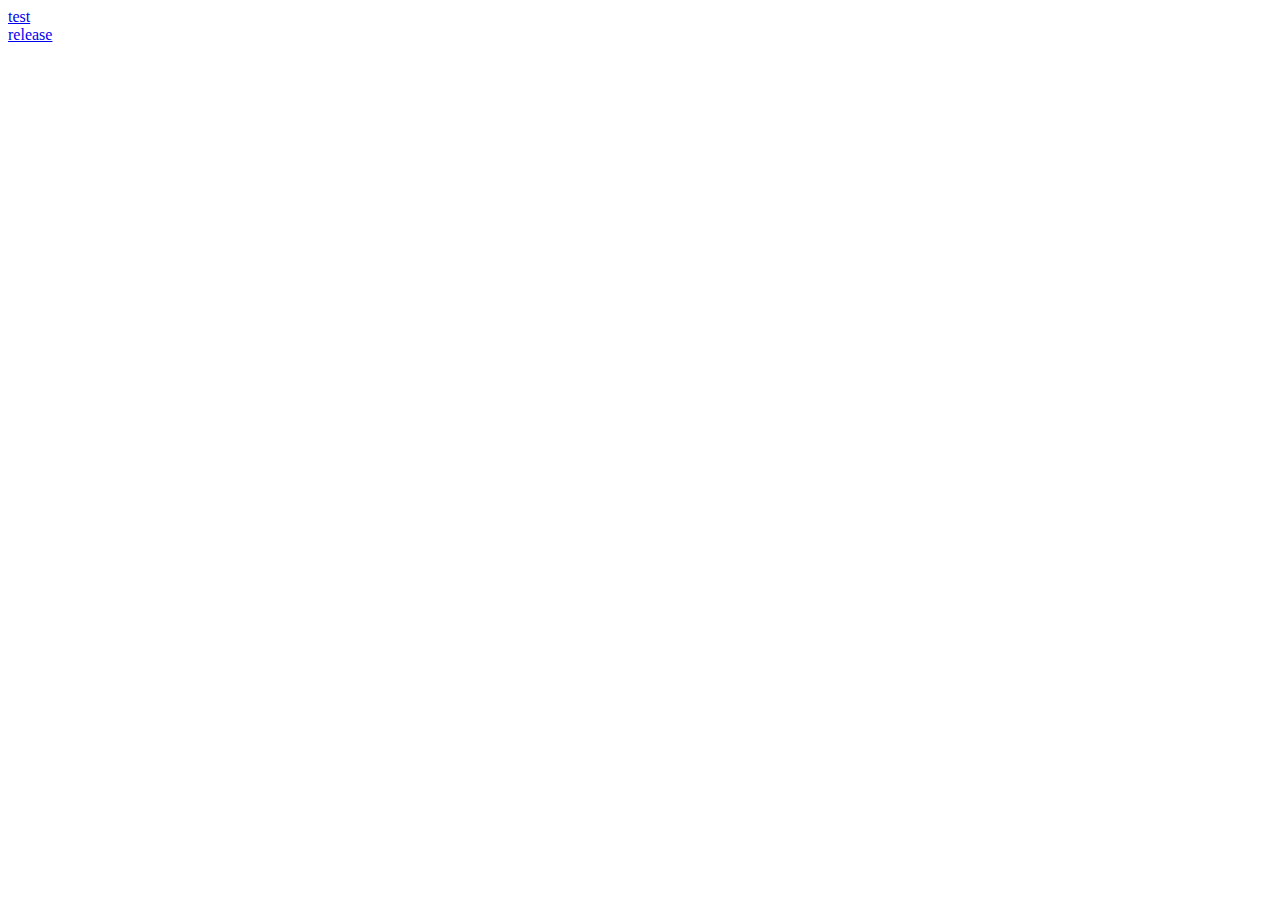
==== pages/pruebas.html @ 88cd0a7a "Update pruebas.html" ====
<!DOCTYPE html>
<html lang="es">
<head>
    <meta charset="UTF-8">
    <meta name="viewport" content="width=device-width, initial-scale=1.0">
    <title>HUB Servicios integrales</title>
    <link rel="stylesheet" href="https://cdn.jsdelivr.net/npm/bootstrap@4.5.3/dist/css/bootstrap.min.css" integrity="sha384-TX8t27EcRE3e/ihU7zmQxVncDAy5uIKz4rEkgIXeMed4M0jlfIDPvg6uqKI2xXr2" crossorigin="anonymous">
    <link rel="stylesheet" href="css/styles.css">
</head>
<body>
   <a href ="https://personaluat.page.link/MpoD43EedbzzQCXv9">test</a>
  <br>
   <a href ="https://mipersonal.personal.com.ar/recarga-mp/fail-operation?collection_id=null&collection_status=null&payment_id=null&status=null&external_reference=873ac763-7c2d-4ae9-8c19-abdd8ea2be93&payment_type=null&merchant_order_id=null&preference_id=1241976859-0ffd3867-2caf-44de-bab7-216a6cd67342&site_id=MLA&processing_mode=aggregator&merchant_account_id=null">release</a>

</body>
</html>
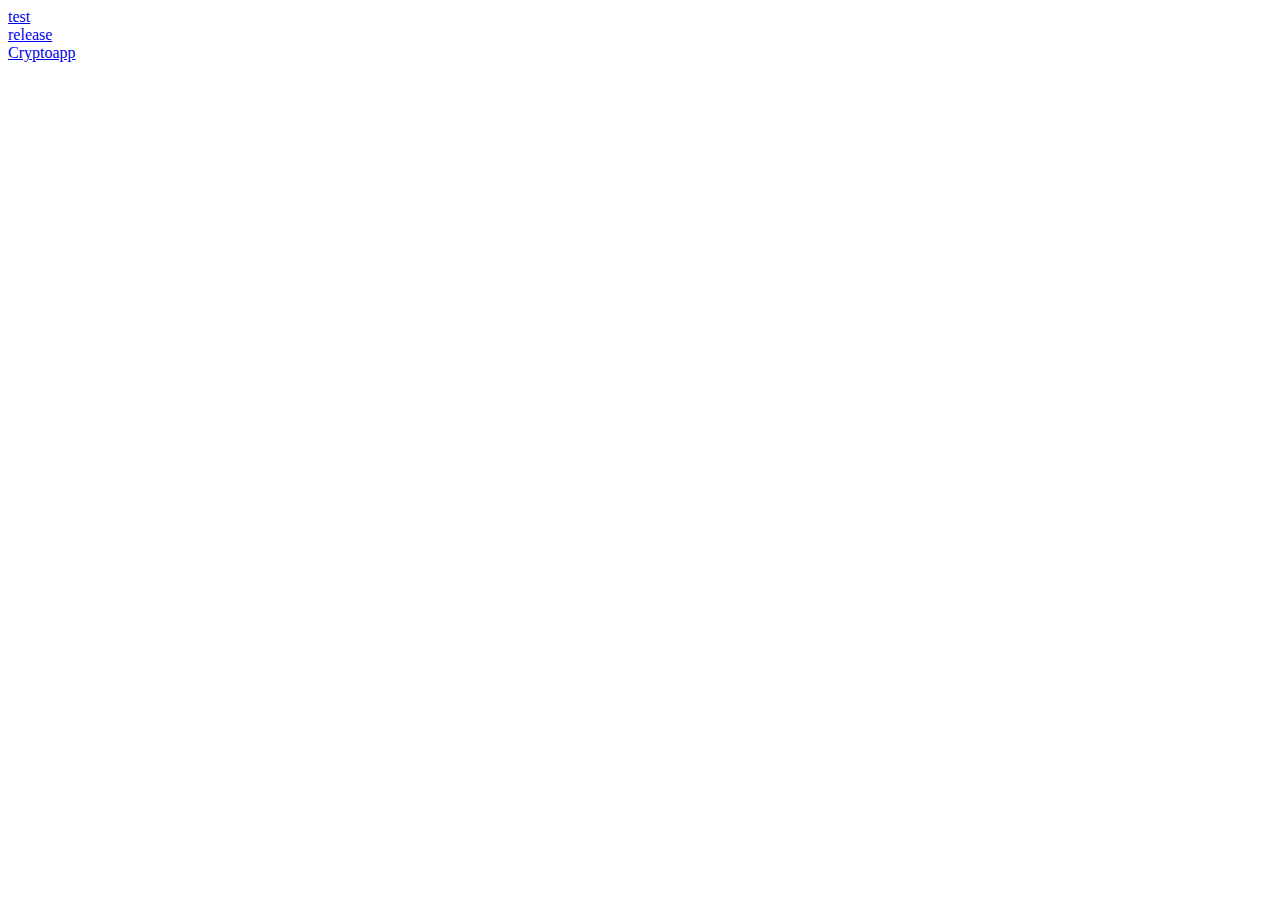
==== commit 982ed7ac: "Update pruebas.html" ====
--- a/pages/pruebas.html
+++ b/pages/pruebas.html
@@ -11,6 +11,7 @@
    <a href ="https://personaluat.page.link/MpoD43EedbzzQCXv9">test</a>
   <br>
    <a href ="https://mipersonal.personal.com.ar/recarga-mp/fail-operation?collection_id=null&collection_status=null&payment_id=null&status=null&external_reference=873ac763-7c2d-4ae9-8c19-abdd8ea2be93&payment_type=null&merchant_order_id=null&preference_id=1241976859-0ffd3867-2caf-44de-bab7-216a6cd67342&site_id=MLA&processing_mode=aggregator&merchant_account_id=null">release</a>
-
+    <br>
+    <a href ="https://criptoapp.com/">Cryptoapp</a>
 </body>
 </html>
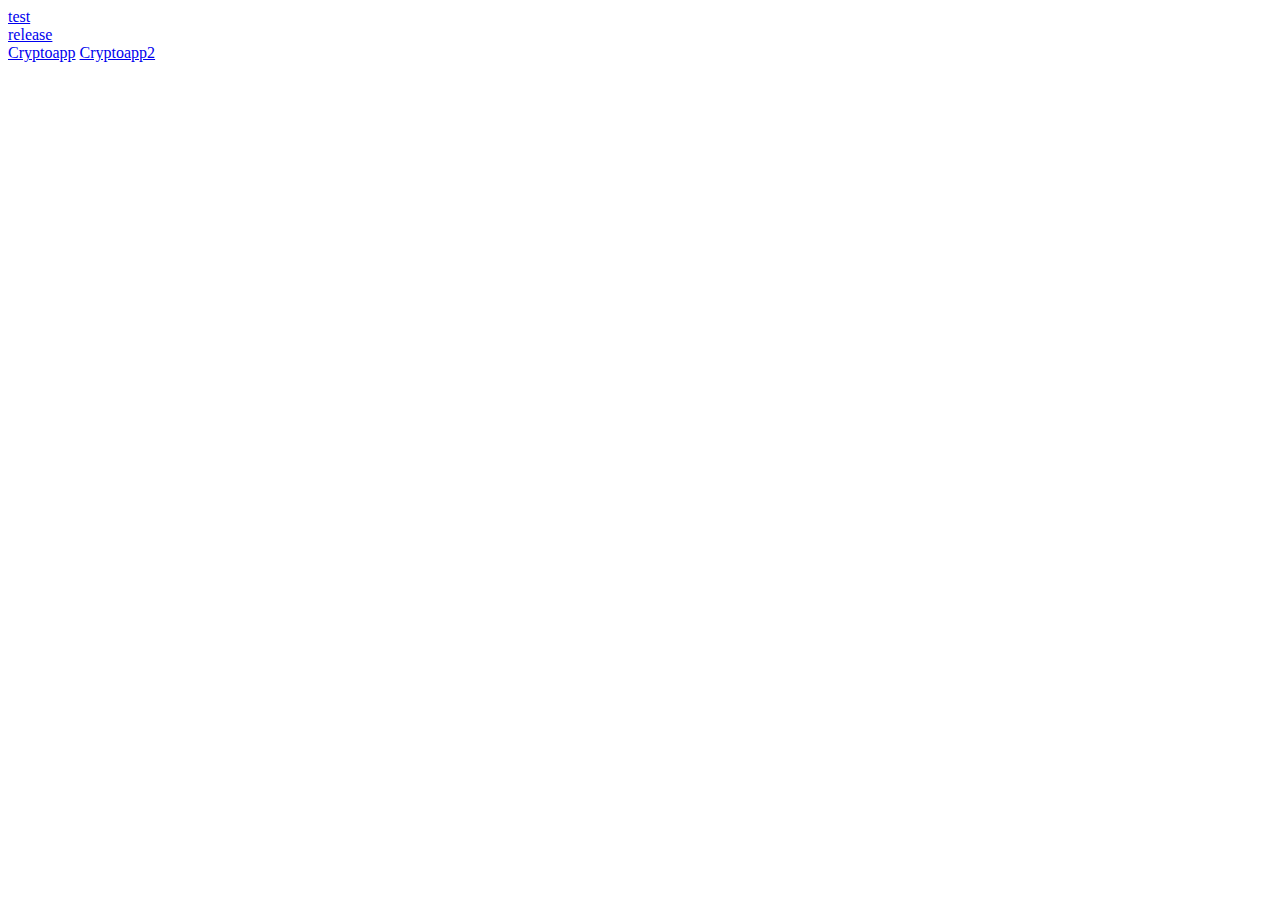
==== commit e92bcc18: "Update pruebas.html" ====
--- a/pages/pruebas.html
+++ b/pages/pruebas.html
@@ -13,5 +13,6 @@
    <a href ="https://mipersonal.personal.com.ar/recarga-mp/fail-operation?collection_id=null&collection_status=null&payment_id=null&status=null&external_reference=873ac763-7c2d-4ae9-8c19-abdd8ea2be93&payment_type=null&merchant_order_id=null&preference_id=1241976859-0ffd3867-2caf-44de-bab7-216a6cd67342&site_id=MLA&processing_mode=aggregator&merchant_account_id=null">release</a>
     <br>
     <a href ="https://criptoapp.com/">Cryptoapp</a>
+    <a href ="https://criptopopo.com/">Cryptoapp2</a>
 </body>
 </html>
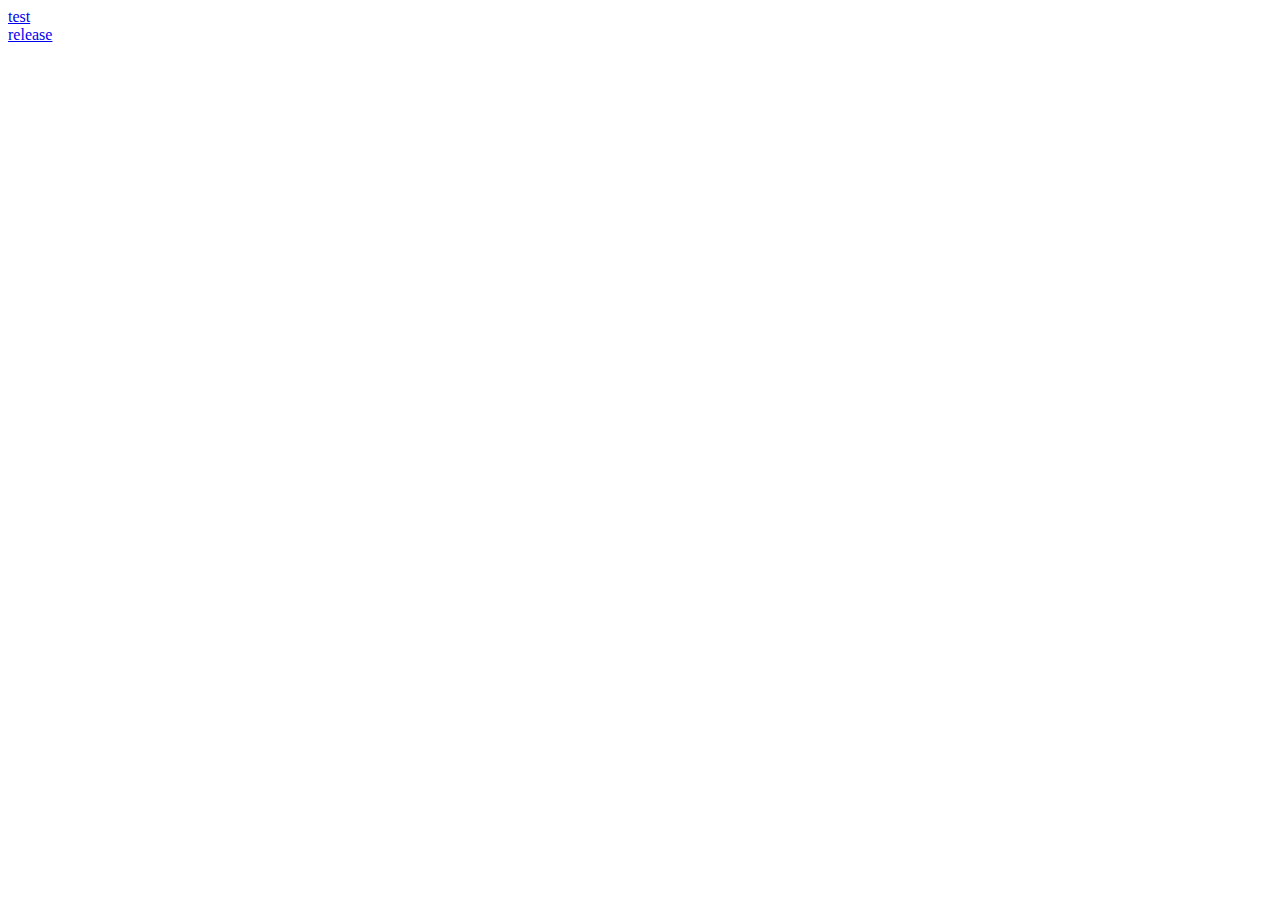
==== commit 60c01026: "Update pruebas.html" ====
--- a/pages/pruebas.html
+++ b/pages/pruebas.html
@@ -8,11 +8,11 @@
     <link rel="stylesheet" href="css/styles.css">
 </head>
 <body>
-   <a href ="https://personaluat.page.link/MpoD43EedbzzQCXv9">test</a>
+   <a href ="https://personaluat.page.link/TS6Zy1A4PnkxjZay7">test</a>
   <br>
    <a href ="https://mipersonal.personal.com.ar/recarga-mp/fail-operation?collection_id=null&collection_status=null&payment_id=null&status=null&external_reference=873ac763-7c2d-4ae9-8c19-abdd8ea2be93&payment_type=null&merchant_order_id=null&preference_id=1241976859-0ffd3867-2caf-44de-bab7-216a6cd67342&site_id=MLA&processing_mode=aggregator&merchant_account_id=null">release</a>
     <br>
-    <a href ="https://criptoapp.com/">Cryptoapp</a>
-    <a href ="https://criptopopo.com/">Cryptoapp2</a>
+    <!--a href ="https://criptoapp.com/">Cryptoapp</a>
+    <a href ="https://criptopopo.com/">Cryptoapp2</a-->
 </body>
 </html>
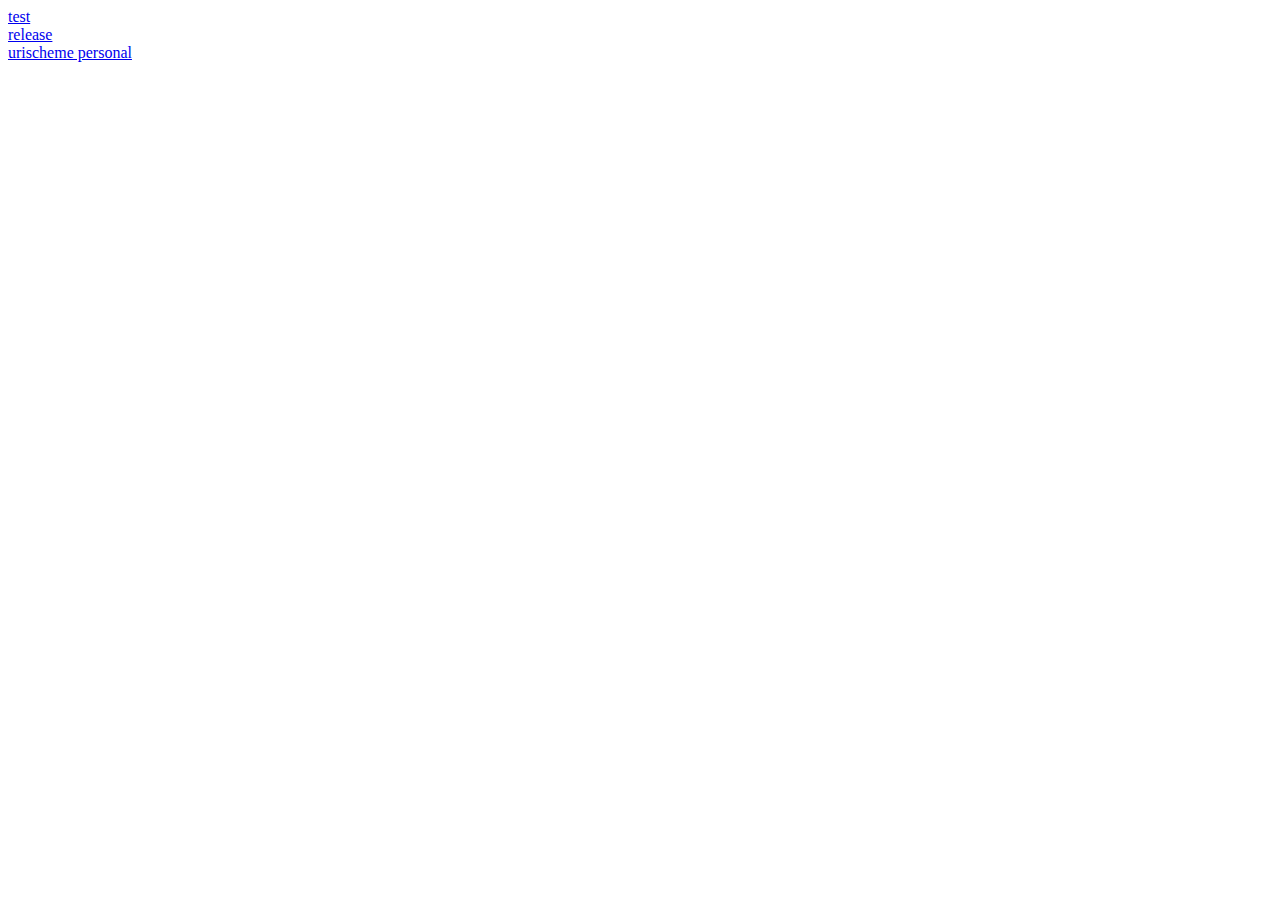
==== commit 79baa668: "Update pruebas.html" ====
--- a/pages/pruebas.html
+++ b/pages/pruebas.html
@@ -12,6 +12,7 @@
   <br>
    <a href ="https://mipersonal.personal.com.ar/recarga-mp/fail-operation?collection_id=null&collection_status=null&payment_id=null&status=null&external_reference=873ac763-7c2d-4ae9-8c19-abdd8ea2be93&payment_type=null&merchant_order_id=null&preference_id=1241976859-0ffd3867-2caf-44de-bab7-216a6cd67342&site_id=MLA&processing_mode=aggregator&merchant_account_id=null">release</a>
     <br>
+    <a href ="mipersonal://recargamp/failoperation">urischeme personal</a>
     <!--a href ="https://criptoapp.com/">Cryptoapp</a>
     <a href ="https://criptopopo.com/">Cryptoapp2</a-->
 </body>
